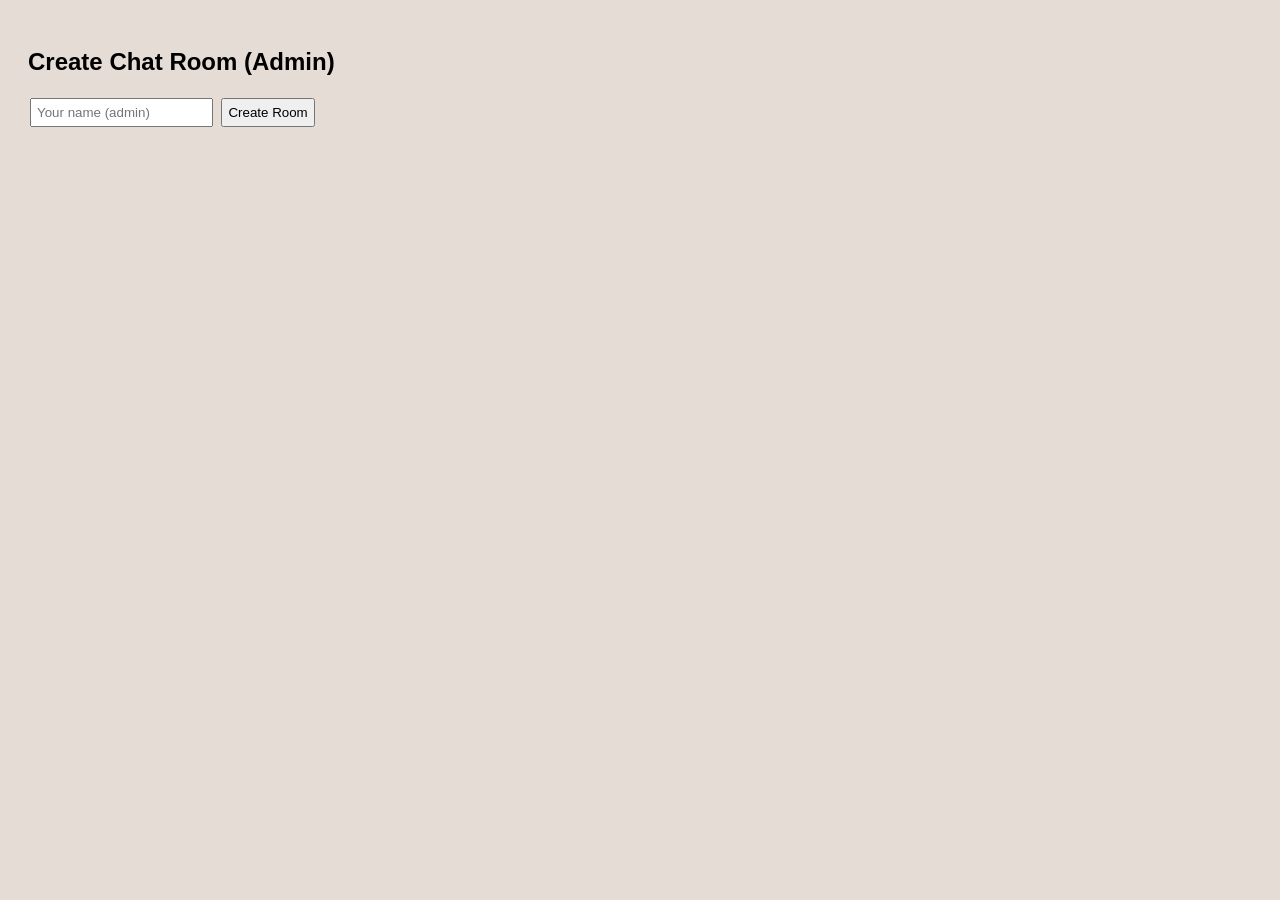
==== templates/index.html @ 937875f2 "update" ====
<!DOCTYPE html>
<html>
<head>
<link rel="stylesheet" href="/static/style.css">
</head>
<body>

<h2>Create Chat Room (Admin)</h2>

<input id="adminname" placeholder="Your name (admin)">
<button onclick="createRoom()">Create Room</button>

<div id="link"></div>

<script>
async function createRoom(){
    const user = document.getElementById("adminname").value.trim();
    if(!user) { alert("Enter admin name"); return; }
    const res = await fetch(`/create-room?user=${encodeURIComponent(user)}`);
    const data = await res.json();
    document.getElementById("link").innerHTML =
        `<a href="/room/${data.room_id}?user=admin">Enter Room</a>`;
}
</script>

</body>
</html>
---- static/style.css ----
body {
  font-family: sans-serif;
  background: #e5ddd5;
  padding: 20px;
}
#chat {
  border: 1px solid #ccc;
  background: #fff;
  height: 300px;
  overflow-y: auto;
  padding: 10px;
  margin-bottom: 5px;
}
.msg {
  padding: 5px;
  margin: 2px 0;
  border-radius: 5px;
  background: #dcf8c6;
}
input,
button {
  padding: 5px;
  margin: 2px;
}
#msg {
  width: 70%;
}
#chat-container {
  width: 400px;
  margin-top: 20px;
}
#typing {
  font-style: italic;
  color: #555;
  margin-bottom: 5px;
}
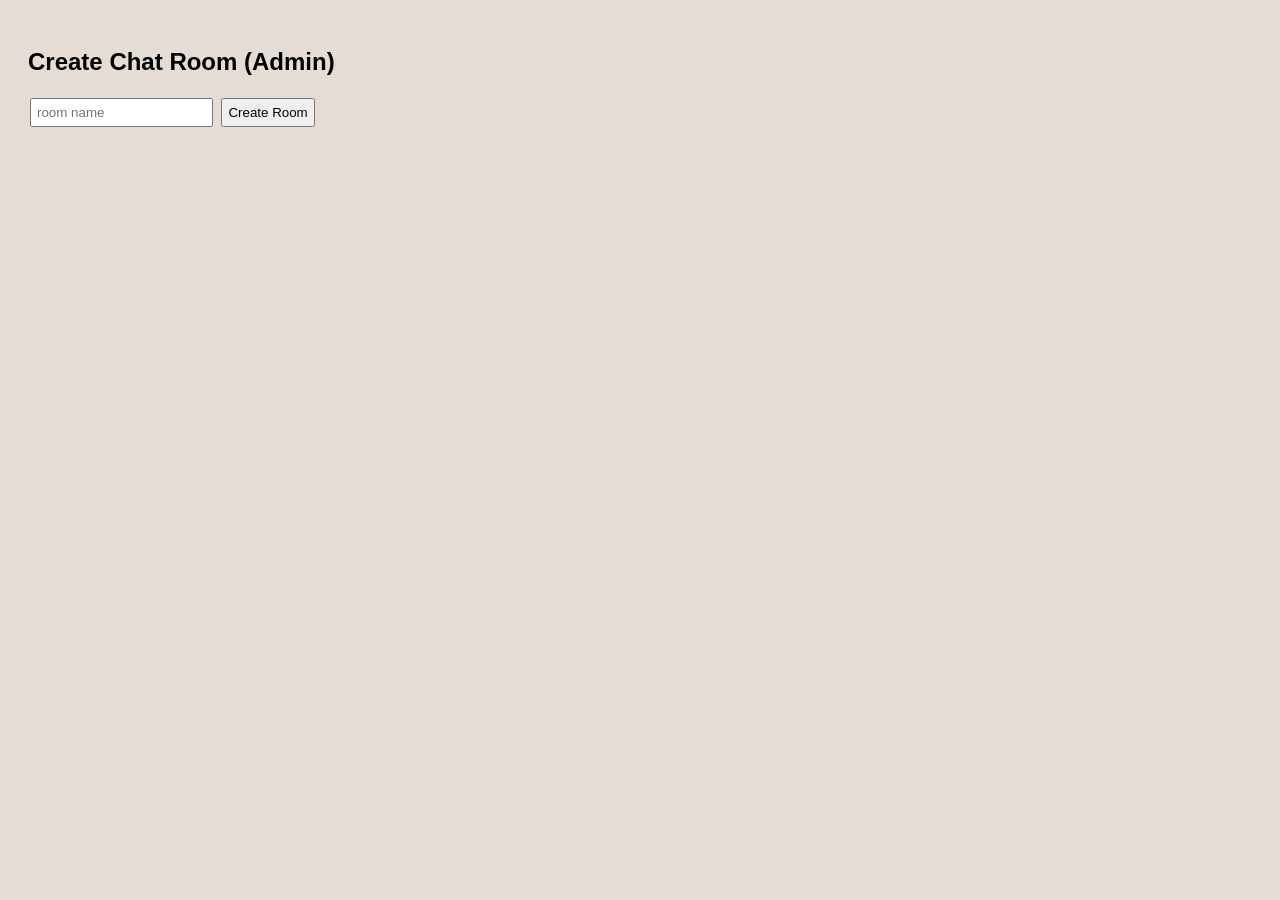
==== commit 44051b23: "update" ====
--- a/templates/index.html
+++ b/templates/index.html
@@ -1,27 +1,30 @@
 <!DOCTYPE html>
 <html>
+
 <head>
-<link rel="stylesheet" href="/static/style.css">
+    <link rel="stylesheet" href="/static/style.css">
 </head>
+
 <body>
 
-<h2>Create Chat Room (Admin)</h2>
+    <h2>Create Chat Room (Admin)</h2>
 
-<input id="adminname" placeholder="Your name (admin)">
-<button onclick="createRoom()">Create Room</button>
+    <input id="adminname" placeholder="room name ">
+    <button onclick="createRoom()">Create Room</button>
 
-<div id="link"></div>
+    <div id="link"></div>
 
-<script>
-async function createRoom(){
-    const user = document.getElementById("adminname").value.trim();
-    if(!user) { alert("Enter admin name"); return; }
-    const res = await fetch(`/create-room?user=${encodeURIComponent(user)}`);
-    const data = await res.json();
-    document.getElementById("link").innerHTML =
-        `<a href="/room/${data.room_id}?user=admin">Enter Room</a>`;
-}
-</script>
+    <script>
+        async function createRoom() {
+            const user = document.getElementById("adminname").value.trim();
+            if (!user) { alert("Enter admin name"); return; }
+            const res = await fetch(`/create-room?user=${encodeURIComponent(user)}`);
+            const data = await res.json();
+            document.getElementById("link").innerHTML =
+                `<a href="/room/${data.room_id}">Enter Room</a>`;
+        }
+    </script>
 
 </body>
+
 </html>
